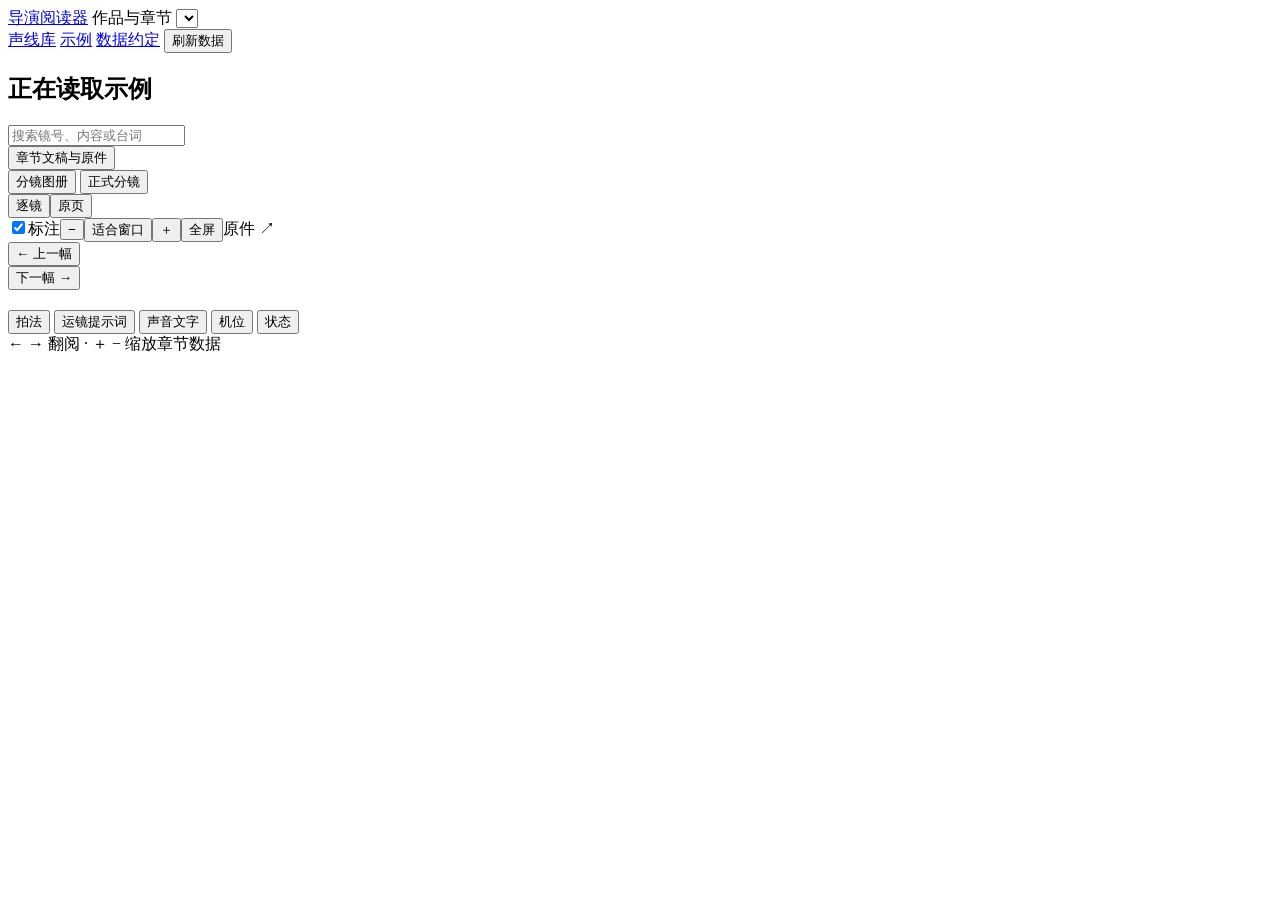
==== 前端/导演阅读器/public/index.html @ 185ee4fc "Initial commit" ====
<!doctype html>
<html lang="zh-CN">
<head>
  <meta charset="UTF-8">
  <meta name="viewport" content="width=device-width, initial-scale=1">
  <title>导演阅读器</title>
  <link rel="stylesheet" href="/styles.css">
  <script type="module" src="/app.js"></script>
</head>
<body>
  <header class="app-header">
    <a class="brand" href="/example">导演阅读器</a>
    <label class="chapter-picker">作品与章节 <select id="chapterSelect" aria-label="作品与章节"></select></label>
    <div class="header-actions">
      <a href="/voices">声线库</a>
      <a href="/example">示例</a>
      <a href="/数据接口.md" target="_blank" rel="noopener">数据约定</a>
      <button id="refresh">刷新数据</button>
    </div>
  </header>
  <noscript><p class="notice">请在浏览器中打开本地阅读器并启用 JavaScript。原始数据和图片保存在章节目录。</p></noscript>
  <div id="loadError" class="notice error" role="alert" hidden></div>
  <section class="chapter-header">
    <div><div id="workName" class="muted"></div><h1 id="chapterName">正在读取示例</h1><p id="chapterMeta"></p></div>
    <div id="counts" class="counts"></div>
  </section>
  <p id="exampleNote" class="notice" hidden>这是阅读器的生产格式示例。图形用于演示画格与状态，选择上方章节可查看实际作品。</p>
  <details id="contractIssues" class="notice error" hidden><summary id="issueSummary"></summary><div id="issueList"></div></details>
  <main class="workspace">
    <aside class="navigation">
      <input id="search" type="search" placeholder="搜索镜号、内容或台词" aria-label="搜索镜头">
      <div id="shotList" class="shot-list" aria-label="镜组与镜头"></div>
      <button id="docsButton" class="docs-button">章节文稿与原件</button>
    </aside>
    <section class="reading">
      <div class="toolbar">
        <div class="segmented" aria-label="画面来源">
          <button data-source="board" class="active">分镜图册</button>
          <button data-source="formal">正式分镜</button>
        </div>
        <div class="segmented" id="modeButtons" aria-label="浏览方式">
          <button data-mode="frame" class="active">逐镜</button><button data-mode="page">原页</button>
        </div>
      </div>
      <div id="imageReading">
        <div class="frame-heading"><div><strong id="frameLabel"></strong><span id="frameTiming"></span></div><span id="frameStatus" class="status"></span></div>
        <p id="frameNotice" class="frame-notice" hidden></p>
        <div class="viewer" id="viewer">
          <div id="art" class="art"></div>
        </div>
        <div class="image-actions">
          <span id="imageCaption"></span>
          <div><label><input id="annotations" type="checkbox" checked>标注</label><button id="zoomOut" aria-label="缩小">−</button><button id="fit">适合窗口</button><button id="zoomIn" aria-label="放大">＋</button><button id="fullscreen">全屏</button><a id="original" target="_blank" rel="noopener">原件 ↗</a></div>
        </div>
        <div class="sequence"><button id="previous">← 上一幅</button><div id="frameChips" class="frame-chips"></div><button id="next">下一幅 →</button></div>
        <section class="watching"><h2 id="intent"></h2><p id="composition"></p></section>
      </div>
      <section id="documentReading" hidden>
        <div id="documentList" class="document-list"></div>
        <article id="documentBody" class="markdown"></article>
      </section>
    </section>
    <aside class="details">
      <div class="detail-tabs" aria-label="镜头资料">
        <button data-detail="direction" class="active">拍法</button>
        <button data-detail="motion">运镜提示词</button>
        <button data-detail="sound">声音文字</button>
        <button data-detail="space">机位</button>
        <button data-detail="status">状态</button>
      </div>
      <div id="detailBody"></div>
    </aside>
  </main>
  <footer><span id="revision"></span><span>← → 翻阅 · ＋ − 缩放</span><a id="sourceData" target="_blank" rel="noopener">章节数据</a></footer>
</body>
</html>
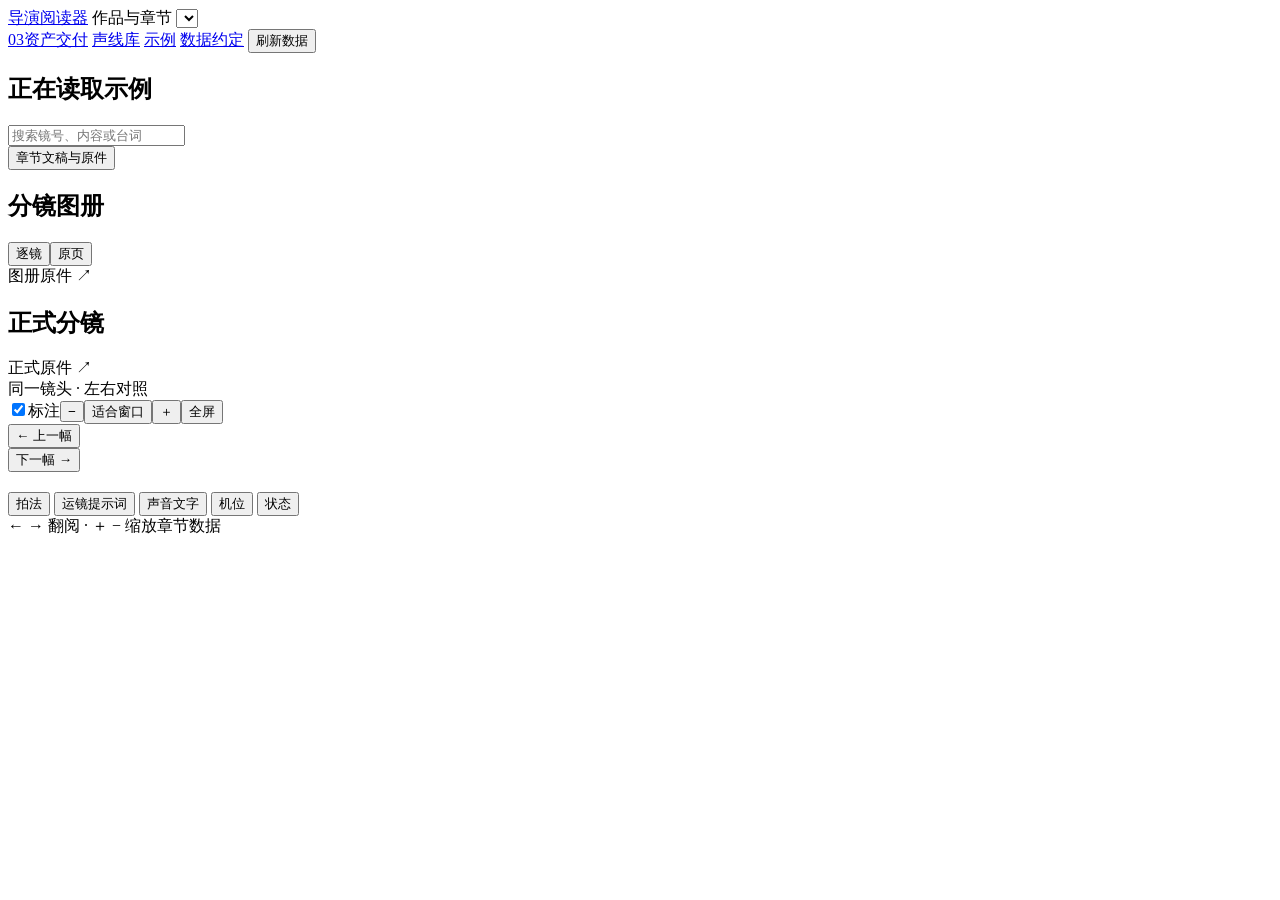
==== commit b82151ea: "Update director workflows, independent review, and reader delivery" ====
--- a/前端/导演阅读器/public/index.html
+++ b/前端/导演阅读器/public/index.html
@@ -12,6 +12,7 @@
     <a class="brand" href="/example">导演阅读器</a>
     <label class="chapter-picker">作品与章节 <select id="chapterSelect" aria-label="作品与章节"></select></label>
     <div class="header-actions">
+      <a id="assetsLink" href="/assets?chapter=example">03资产交付</a>
       <a href="/voices">声线库</a>
       <a href="/example">示例</a>
       <a href="/数据接口.md" target="_blank" rel="noopener">数据约定</a>
@@ -33,24 +34,29 @@
       <button id="docsButton" class="docs-button">章节文稿与原件</button>
     </aside>
     <section class="reading">
-      <div class="toolbar">
-        <div class="segmented" aria-label="画面来源">
-          <button data-source="board" class="active">分镜图册</button>
-          <button data-source="formal">正式分镜</button>
-        </div>
-        <div class="segmented" id="modeButtons" aria-label="浏览方式">
-          <button data-mode="frame" class="active">逐镜</button><button data-mode="page">原页</button>
-        </div>
-      </div>
       <div id="imageReading">
         <div class="frame-heading"><div><strong id="frameLabel"></strong><span id="frameTiming"></span></div><span id="frameStatus" class="status"></span></div>
         <p id="frameNotice" class="frame-notice" hidden></p>
-        <div class="viewer" id="viewer">
-          <div id="art" class="art"></div>
+        <div class="image-comparison" id="imageComparison">
+          <section class="image-pane" aria-label="分镜图册">
+            <div class="pane-heading">
+              <h2>分镜图册</h2>
+              <div class="segmented" id="modeButtons" aria-label="图册浏览方式">
+                <button data-mode="frame" class="active">逐镜</button><button data-mode="page">原页</button>
+              </div>
+            </div>
+            <div class="viewer" id="viewer"><div id="art" class="art"></div></div>
+            <div class="pane-caption"><span id="imageCaption"></span><a id="original" target="_blank" rel="noopener">图册原件 ↗</a></div>
+          </section>
+          <section class="image-pane" aria-label="正式分镜">
+            <div class="pane-heading"><h2>正式分镜</h2></div>
+            <div class="viewer" id="formalViewer"><div id="formalArt" class="art"></div></div>
+            <div class="pane-caption"><span id="formalCaption"></span><a id="formalOriginal" target="_blank" rel="noopener">正式原件 ↗</a></div>
+          </section>
         </div>
         <div class="image-actions">
-          <span id="imageCaption"></span>
-          <div><label><input id="annotations" type="checkbox" checked>标注</label><button id="zoomOut" aria-label="缩小">−</button><button id="fit">适合窗口</button><button id="zoomIn" aria-label="放大">＋</button><button id="fullscreen">全屏</button><a id="original" target="_blank" rel="noopener">原件 ↗</a></div>
+          <span>同一镜头 · 左右对照</span>
+          <div><label><input id="annotations" type="checkbox" checked>标注</label><button id="zoomOut" aria-label="缩小">−</button><button id="fit">适合窗口</button><button id="zoomIn" aria-label="放大">＋</button><button id="fullscreen">全屏</button></div>
         </div>
         <div class="sequence"><button id="previous">← 上一幅</button><div id="frameChips" class="frame-chips"></div><button id="next">下一幅 →</button></div>
         <section class="watching"><h2 id="intent"></h2><p id="composition"></p></section>
